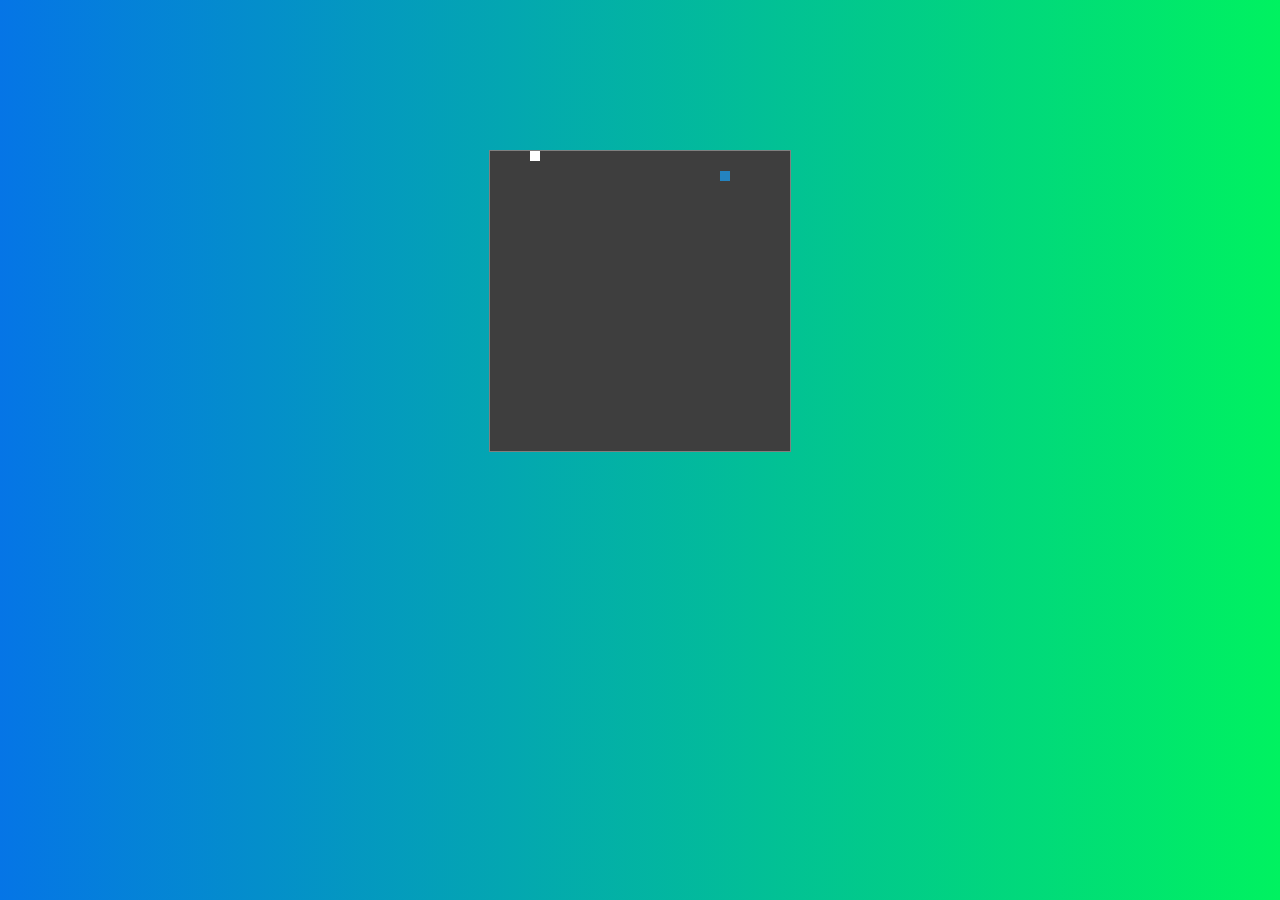
==== Snake game using canvas/Snakegame.html @ 7e7b131a "snake game" ====
<!DOCTYPE html>
<html lang="en">
<head>
    <meta charset="UTF-8">
    <title>Snake</title>
    <style>
        html
        {
            margin:0;
            padding:0;
        }
    body
        {
      margin:0;
      padding:0;
      width:100%;
      height:100%;        
      background: #00F260;
      background: -webkit-linear-gradient(to right, #0575E6, #00F260);
      background: linear-gradient(to right, #0575E6, #00F260);

        }
    </style>
</head>
<body>
   <center>
    <canvas class="mycanvas" width="300" height="300" style="background:#3e3e3e;border:1px solid grey;margin-top:150px"></canvas><br>
    <score id="score"></score>
    <h4 id="mypause" style="color:red;display:none">Pause</h4>
    </center> 
</body>
<script type="text/javascript" src="Fruit.js"></script>
<script type="text/javascript" src="Snake.js"></script>
<script type="text/javascript" src="draw.js"></script>
</html>
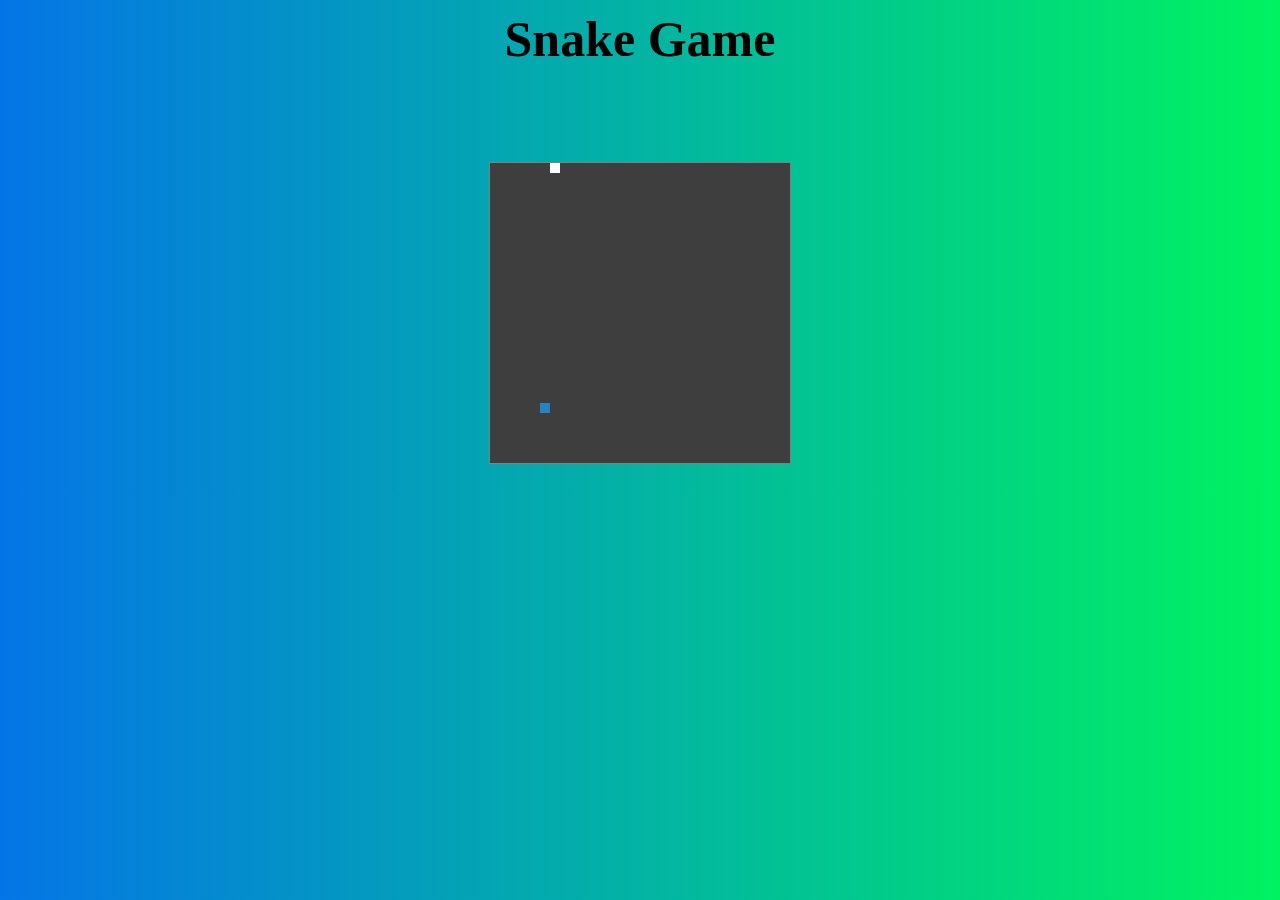
==== commit 8f9bcd9a: "updated" ====
--- a/Snake game using canvas/Snakegame.html
+++ b/Snake game using canvas/Snakegame.html
@@ -18,15 +18,21 @@
       background: #00F260;
       background: -webkit-linear-gradient(to right, #0575E6, #00F260);
       background: linear-gradient(to right, #0575E6, #00F260);
-
+        }
+        #game
+        {
+            font-size:50px;
+            margin-top:10px;
         }
     </style>
 </head>
 <body>
    <center>
-    <canvas class="mycanvas" width="300" height="300" style="background:#3e3e3e;border:1px solid grey;margin-top:150px"></canvas><br>
+   <h1 id="game">Snake Game</h1>
+    <canvas class="mycanvas" width="300" height="300" style="background:#3e3e3e;border:1px solid grey;margin-top:60px"></canvas><br>
     <score id="score"></score>
     <h4 id="mypause" style="color:red;display:none">Pause</h4>
+    <h1 id="over"></h1>
     </center> 
 </body>
 <script type="text/javascript" src="Fruit.js"></script>
